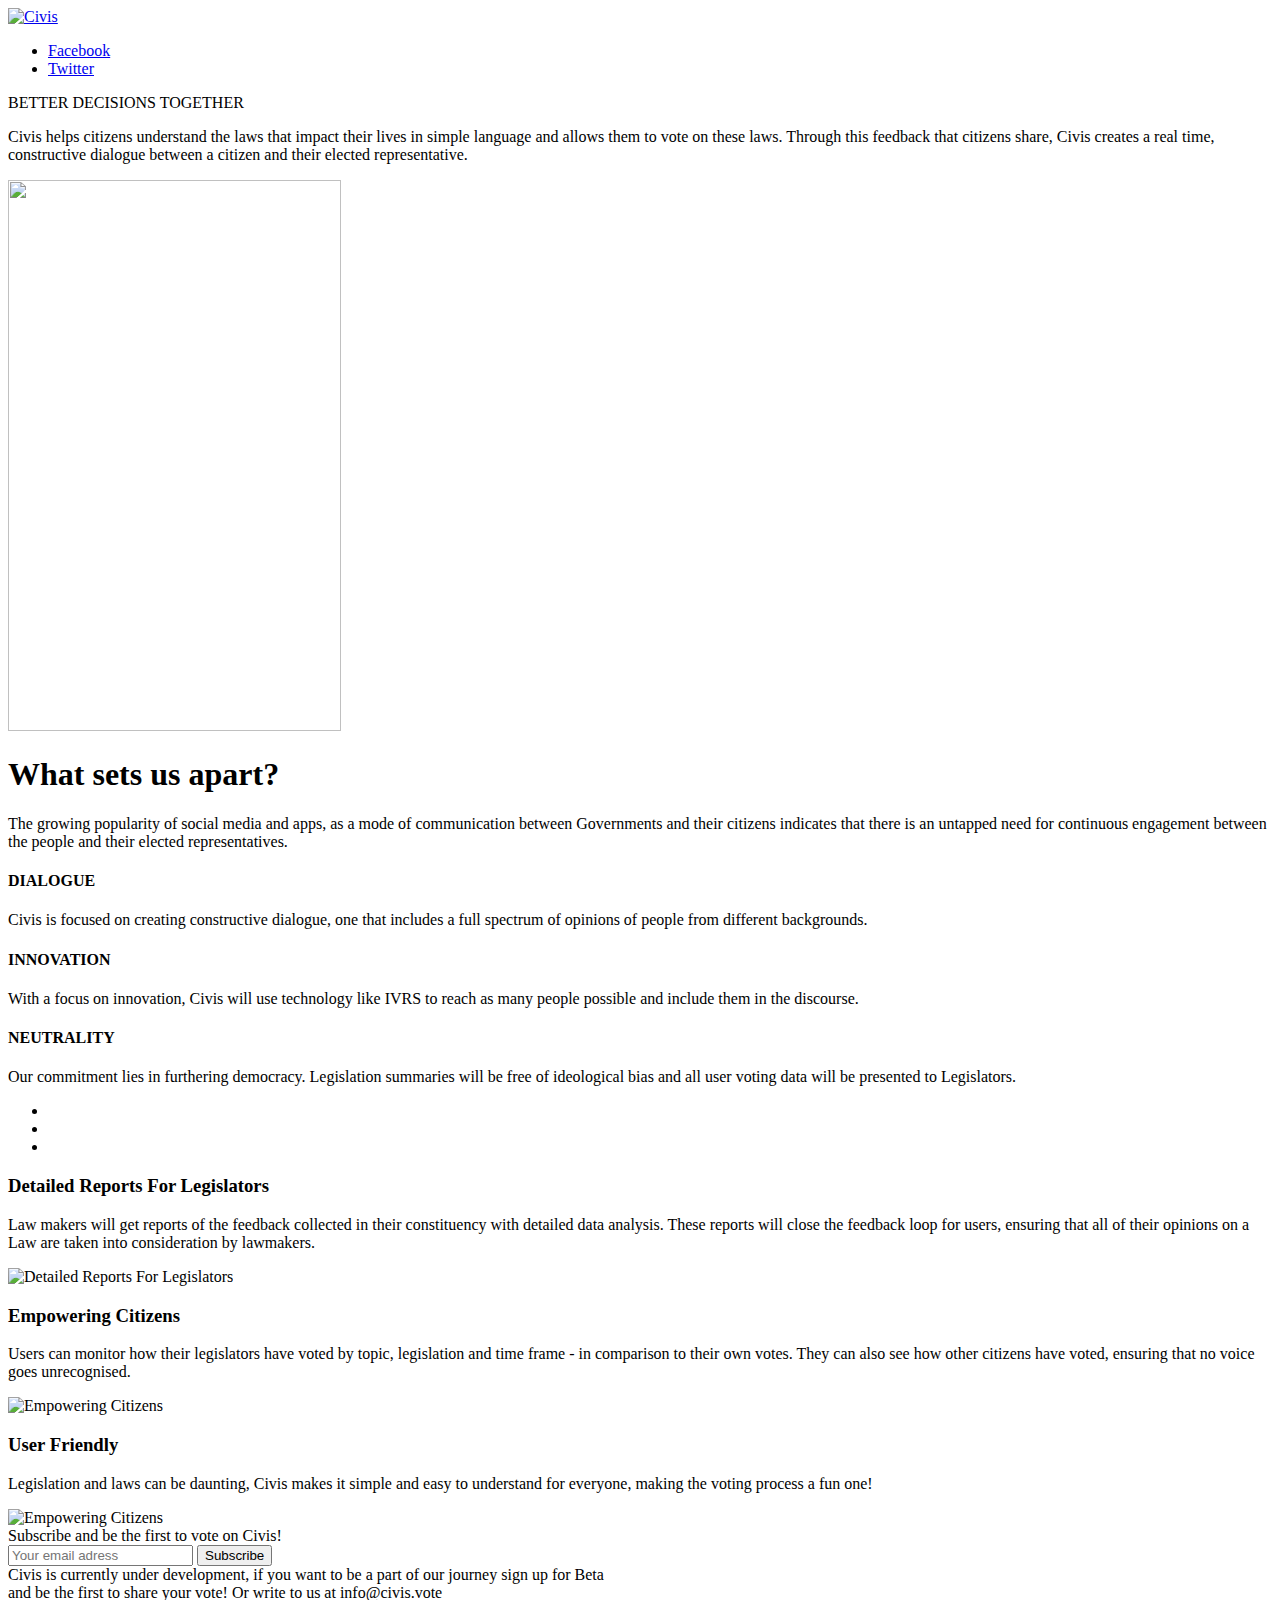
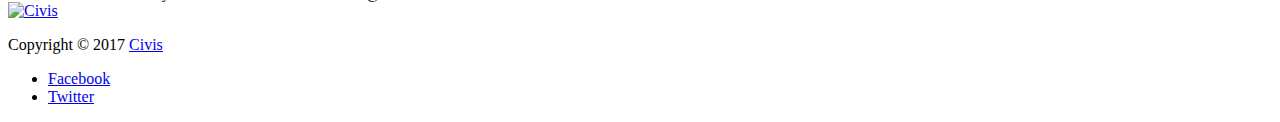
==== index.html @ 86ed38fa "Update index.html" ====
<!DOCTYPE HTML>
<html>
<head>
    <meta charset="utf-8">
    <meta name="viewport" content="width=device-width, initial-scale=1">
    <meta name="description" content="">
	<meta name="google-site-verification" content="chDgS-X-WVa-ZtixmRaUp1cE6qqLd5XBAw6Li3QqX2E" />
	<meta name="google-site-verification" content="eruILdauIBqArJfN9y2ay7Apqf8Yb0pgQo76jq3D-NA" />
	<!-- Global site tag (gtag.js) - Google Analytics -->
<script async src="https://www.googletagmanager.com/gtag/js?id=UA-114435812-1"></script>
<script>
  window.dataLayer = window.dataLayer || [];
  function gtag(){dataLayer.push(arguments);}
  gtag('js', new Date());

  gtag('config', 'UA-114435812-1');
</script>
    <title>Civis.Vote</title>
    <link rel="shortcut icon" href="favicon.ico">
    <link rel="stylesheet" href="style.css">
    <!--[if lt IE 9]><script src="js/html5.js"></script><![endif]-->
</head>
<body class="no-js">
    <section class="main">
        <header>
            <div class="wrap">
                <div class="logo">
                    <a href="/">
                        <img src="upload/logo.png" width="262" height="52" alt="Civis">
                    </a>
                </div><!-- logo -->
                <div class="social">
                    <ul class="clearfix">
                        <li><a class="social-facebook" href="https://www.facebook.com/Civis.Vote/" title="facebook">Facebook</a></li>
                        <li><a class="social-twitter" href="https://twitter.com/Civis_Vote" title="twitter">Twitter</a></li>                        
                    </ul>
                </div><!--social -->
            </div><!-- wrap -->
        </header>
        <section class="promo">
            <div class="wrap">
                <div class="promo-text">
                    <div class="promo-title">BETTER DECISIONS TOGETHER</div>
                    <p>Civis helps citizens understand the laws that impact their lives in simple language and allows them to vote on these laws. Through this feedback that citizens share, Civis creates a real time, constructive dialogue between a citizen and their elected representative.</p>
                 </div><!-- promo-text -->
                <img src="upload/promo.png" width="333" height="551" alt="">
            </div><!-- wrap -->
        </section><!-- promo -->
        <section class="simple">
            <div class="wrap">
                <h1>What sets us apart?</h1>
                <p>The growing popularity of social media and apps, as a mode of communication between Governments and their citizens
indicates that there is an untapped need for continuous engagement between the people and their elected representatives.</p>
            </div><!-- wrap -->
        </section><!-- simple -->
        <section class="features">
            <div class="wrap">
                <div class="features-columns clearfix">
                    <div class="feature">
                        <div class="ico-help"></div>
                        <h4>DIALOGUE</h4>
                        <p>Civis is focused on creating constructive dialogue, one that includes a full spectrum of opinions of people from different backgrounds.</p>
                    </div><!-- feature -->
                    <div class="feature">
                        <div class="ico-like"></div>
                        <h4>INNOVATION</h4>
                        <p>With a focus on innovation, Civis will use technology like IVRS to reach as many people possible and include them in the discourse.</p>
                    </div><!-- feature -->
                    <div class="feature">
                        <div class="ico-present"></div>
                        <h4>NEUTRALITY</h4>
                        <p>Our commitment lies in furthering democracy. Legislation summaries will be free of ideological bias and all user voting data will be presented to Legislators.</p>
                    </div><!-- feature -->
                </div><!-- features-columns -->
            </div><!-- wrap -->
        </section><!-- features -->
        <section class="tabsblock">
            <div class="wrap">
                <div class="tab">
                    <ul class="tabs clearfix">
                        <li class="active"></li>
                        <li></li>
                        <li></li>
                    </ul><!-- tabs -->
                    <div class="box visible">
                        <div class="box-text">
                            <h3>Detailed Reports For Legislators</h3>
                            <p>Law makers will get reports of the feedback collected in their constituency with detailed data analysis. These reports will close the feedback loop for users, ensuring that all of their opinions on a Law are taken into consideration by lawmakers.</p>
                        </div>
                        <img src="upload/tabs1.png" width="437" height="459" alt="Detailed Reports For Legislators">
                    </div><!-- box -->
                    <div class="box">
                        <div class="box-text">
                            <h3>Empowering Citizens</h3>
                            <p>Users can monitor how their legislators have voted by topic, legislation and time frame - in comparison to their own votes. They can also see how other citizens have voted, ensuring that no voice goes unrecognised.</p>
                        </div>
                        <img src="upload/tabs2.png" width="437" height="459" alt="Empowering Citizens">
                    </div><!-- box -->
					<div class="box">
                        <div class="box-text">
                            <h3>User Friendly</h3>
                            <p>Legislation and laws can be daunting, Civis makes it simple and easy to understand for everyone, making the voting process a fun one!</p>
                        </div>
                        <img src="upload/tabs3.png" width="437" height="459" alt="Empowering Citizens">
                    </div><!-- box -->
                </div><!-- tab --> 
            </div><!-- wrap -->
        </section><!--  -->
        <section class="subscribe">
            <div class="wrap">
                <div class="subscribe-title">Subscribe and be the first to vote on Civis!</div>
                <div class="subscribe-form clearfix">
                    <form>
                        <input type="email" placeholder="Your email adress" class="subscribe-email">
                        <input type="button" value="Subscribe" class="subscribe-button">
                    </form>
                </div><!-- subscribe-form -->
                <div class="subscribe-note">Civis is currently under development, if you want to be a part of our journey sign up for Beta<br>and be the first to share your vote! Or write to us at info@civis.vote</div>
            </div><!-- wrap -->
        </section><!-- subscribe -->
        <footer>
            <div class="wrap">
                <div class="logo">
                    <a href="#">
                        <img src="upload/logo-min.png" width="64" height="52" alt="Civis">
                    </a>
                </div><!-- logo -->
                <div class="copy">
                    <p>Copyright &copy; 2017 <a href="#">Сivis</a></p>
                </div><!-- copy -->
                <div class="social">
                    <ul class="clearfix">
                        <li><a class="social-facebook" href="https://www.facebook.com/Civis.Vote/" title="facebook">Facebook</a></li>
                        <li><a class="social-twitter" href="https://twitter.com/Civis_Vote" title="twitter">Twitter</a></li>
                    </ul>
                </div><!--social -->
            </div><!-- wrap -->
        </footer>
    </section><!-- main -->
    <script src="js/jquery.js"></script>
    <script src="js/library.js"></script>
    <script src="js/script.js"></script>
    <script src="js/retina.js"></script>
</body>
</html>
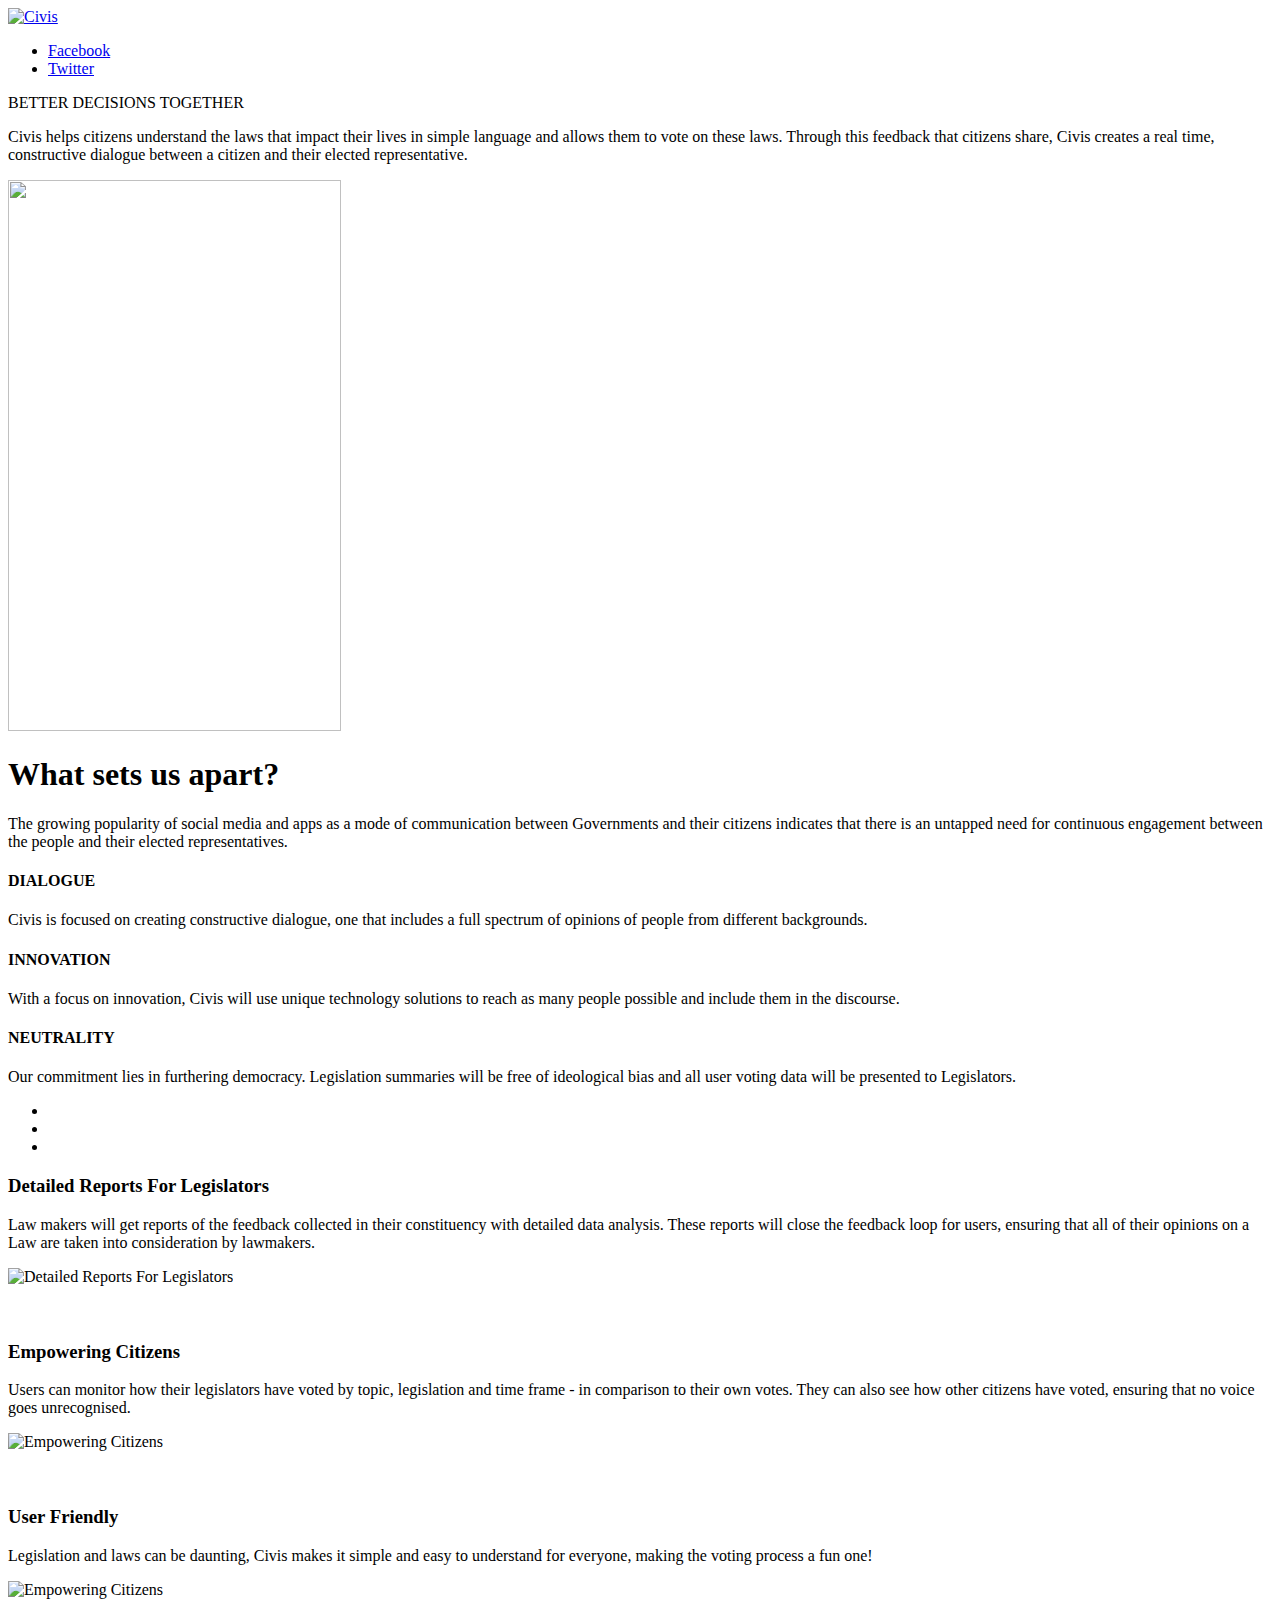
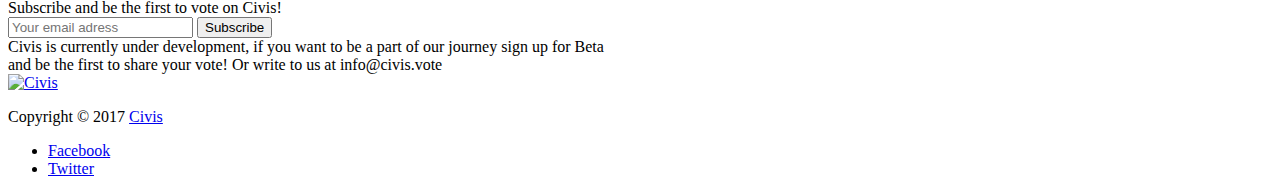
==== commit a4428efd: "Update index.html" ====
--- a/index.html
+++ b/index.html
@@ -4,7 +4,6 @@
     <meta charset="utf-8">
     <meta name="viewport" content="width=device-width, initial-scale=1">
     <meta name="description" content="">
-	<meta name="google-site-verification" content="chDgS-X-WVa-ZtixmRaUp1cE6qqLd5XBAw6Li3QqX2E" />
 	<meta name="google-site-verification" content="eruILdauIBqArJfN9y2ay7Apqf8Yb0pgQo76jq3D-NA" />
 	<!-- Global site tag (gtag.js) - Google Analytics -->
 <script async src="https://www.googletagmanager.com/gtag/js?id=UA-114435812-1"></script>
@@ -49,7 +48,7 @@
         <section class="simple">
             <div class="wrap">
                 <h1>What sets us apart?</h1>
-                <p>The growing popularity of social media and apps, as a mode of communication between Governments and their citizens
+                <p>The growing popularity of social media and apps as a mode of communication between Governments and their citizens
 indicates that there is an untapped need for continuous engagement between the people and their elected representatives.</p>
             </div><!-- wrap -->
         </section><!-- simple -->
@@ -64,7 +63,7 @@
                     <div class="feature">
                         <div class="ico-like"></div>
                         <h4>INNOVATION</h4>
-                        <p>With a focus on innovation, Civis will use technology like IVRS to reach as many people possible and include them in the discourse.</p>
+                        <p>With a focus on innovation, Civis will use unique technology solutions to reach as many people possible and include them in the discourse.</p>
                     </div><!-- feature -->
                     <div class="feature">
                         <div class="ico-present"></div>
@@ -88,15 +87,19 @@
                             <p>Law makers will get reports of the feedback collected in their constituency with detailed data analysis. These reports will close the feedback loop for users, ensuring that all of their opinions on a Law are taken into consideration by lawmakers.</p>
                         </div>
                         <img src="upload/tabs1.png" width="437" height="459" alt="Detailed Reports For Legislators">
-                    </div><!-- box -->
+                    <li class="active"></li>
+                        <li></li>
+		</div><!-- box -->
                     <div class="box">
                         <div class="box-text">
                             <h3>Empowering Citizens</h3>
                             <p>Users can monitor how their legislators have voted by topic, legislation and time frame - in comparison to their own votes. They can also see how other citizens have voted, ensuring that no voice goes unrecognised.</p>
                         </div>
                         <img src="upload/tabs2.png" width="437" height="459" alt="Empowering Citizens">
+		<li class="active"></li>
+                <li></li>
                     </div><!-- box -->
-					<div class="box">
+			<div class="box">
                         <div class="box-text">
                             <h3>User Friendly</h3>
                             <p>Legislation and laws can be daunting, Civis makes it simple and easy to understand for everyone, making the voting process a fun one!</p>
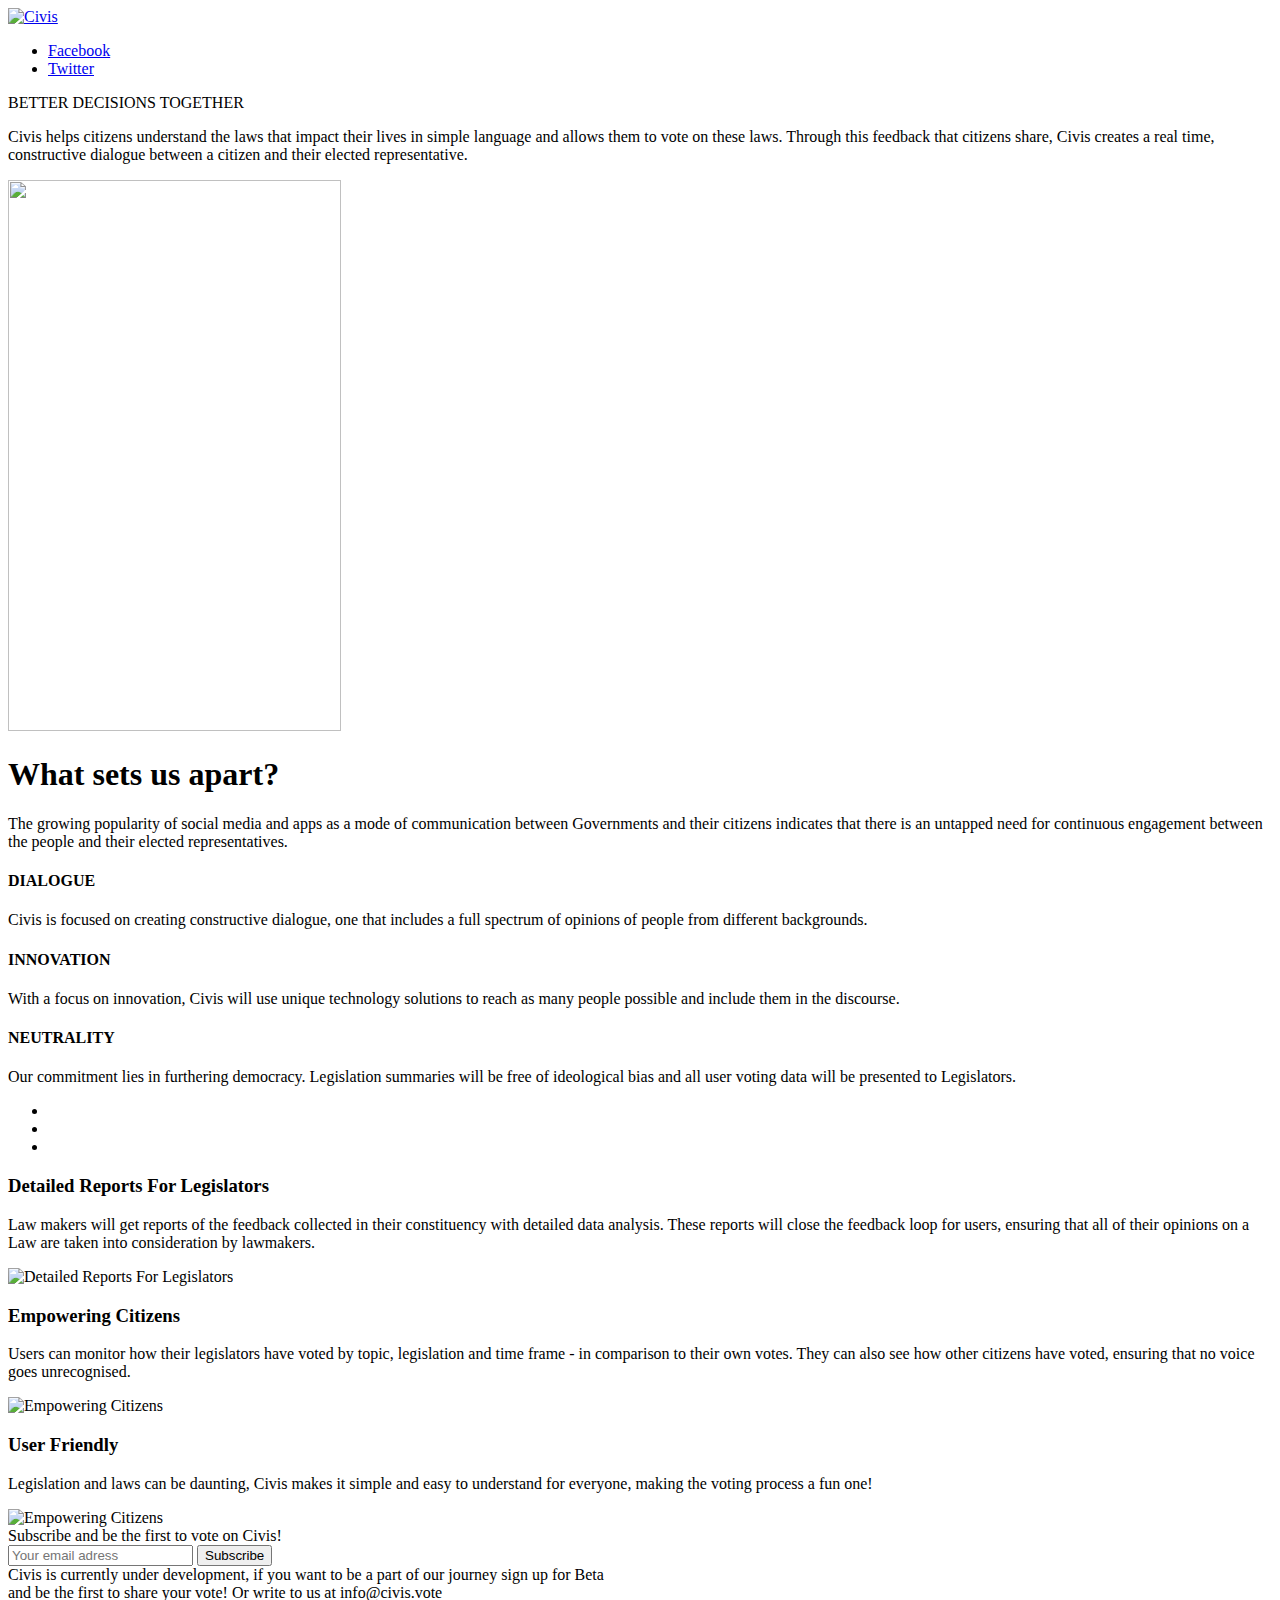
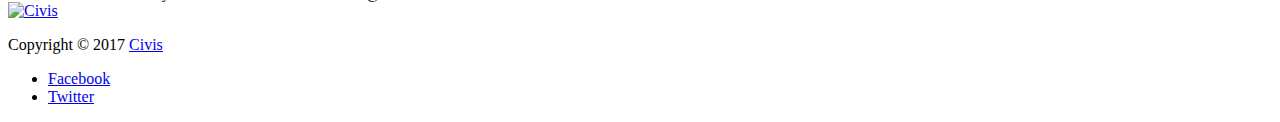
==== commit 485a274d: "Update index.html" ====
--- a/index.html
+++ b/index.html
@@ -87,19 +87,15 @@
                             <p>Law makers will get reports of the feedback collected in their constituency with detailed data analysis. These reports will close the feedback loop for users, ensuring that all of their opinions on a Law are taken into consideration by lawmakers.</p>
                         </div>
                         <img src="upload/tabs1.png" width="437" height="459" alt="Detailed Reports For Legislators">
-                    <li class="active"></li>
-                        <li></li>
-		</div><!-- box -->
-                    <div class="box">
+               </div><!-- box -->
+                    <div class="box visible">
                         <div class="box-text">
                             <h3>Empowering Citizens</h3>
                             <p>Users can monitor how their legislators have voted by topic, legislation and time frame - in comparison to their own votes. They can also see how other citizens have voted, ensuring that no voice goes unrecognised.</p>
                         </div>
                         <img src="upload/tabs2.png" width="437" height="459" alt="Empowering Citizens">
-		<li class="active"></li>
-                <li></li>
-                    </div><!-- box -->
-			<div class="box">
+		</div><!-- box -->
+			<div class="box visible">
                         <div class="box-text">
                             <h3>User Friendly</h3>
                             <p>Legislation and laws can be daunting, Civis makes it simple and easy to understand for everyone, making the voting process a fun one!</p>
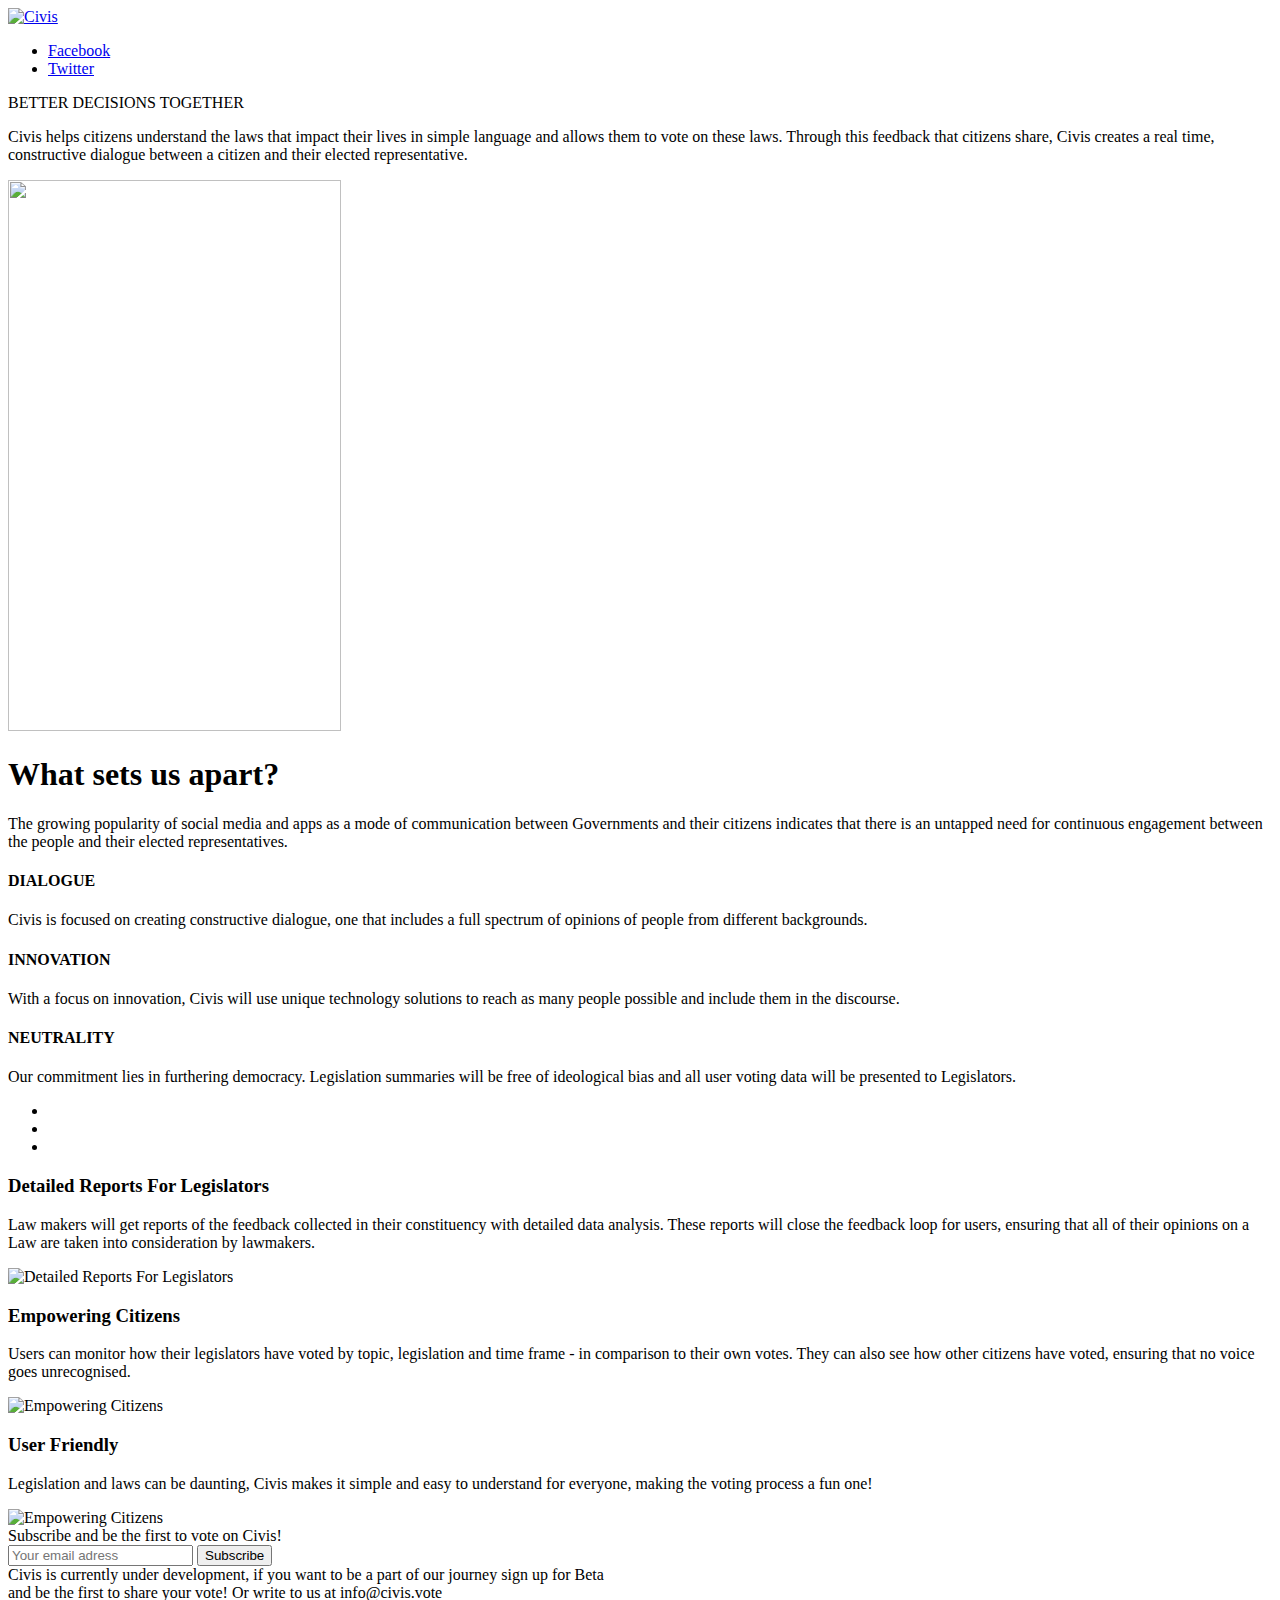
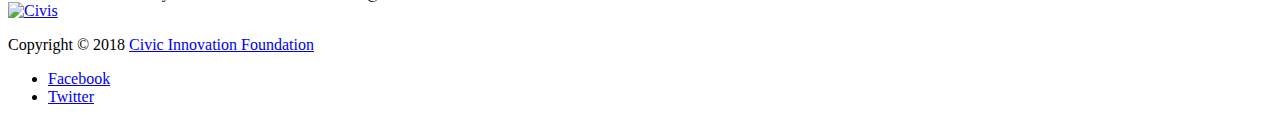
==== commit 0740d98c: "Update index.html" ====
--- a/index.html
+++ b/index.html
@@ -88,14 +88,14 @@
                         </div>
                         <img src="upload/tabs1.png" width="437" height="459" alt="Detailed Reports For Legislators">
                </div><!-- box -->
-                    <div class="box visible">
+                    <div class="box">
                         <div class="box-text">
                             <h3>Empowering Citizens</h3>
                             <p>Users can monitor how their legislators have voted by topic, legislation and time frame - in comparison to their own votes. They can also see how other citizens have voted, ensuring that no voice goes unrecognised.</p>
                         </div>
                         <img src="upload/tabs2.png" width="437" height="459" alt="Empowering Citizens">
 		</div><!-- box -->
-			<div class="box visible">
+			<div class="box">
                         <div class="box-text">
                             <h3>User Friendly</h3>
                             <p>Legislation and laws can be daunting, Civis makes it simple and easy to understand for everyone, making the voting process a fun one!</p>
@@ -125,7 +125,7 @@
                     </a>
                 </div><!-- logo -->
                 <div class="copy">
-                    <p>Copyright &copy; 2017 <a href="#">Сivis</a></p>
+                    <p>Copyright &copy; 2018 <a href="#">Сivic Innovation Foundation</a></p>
                 </div><!-- copy -->
                 <div class="social">
                     <ul class="clearfix">
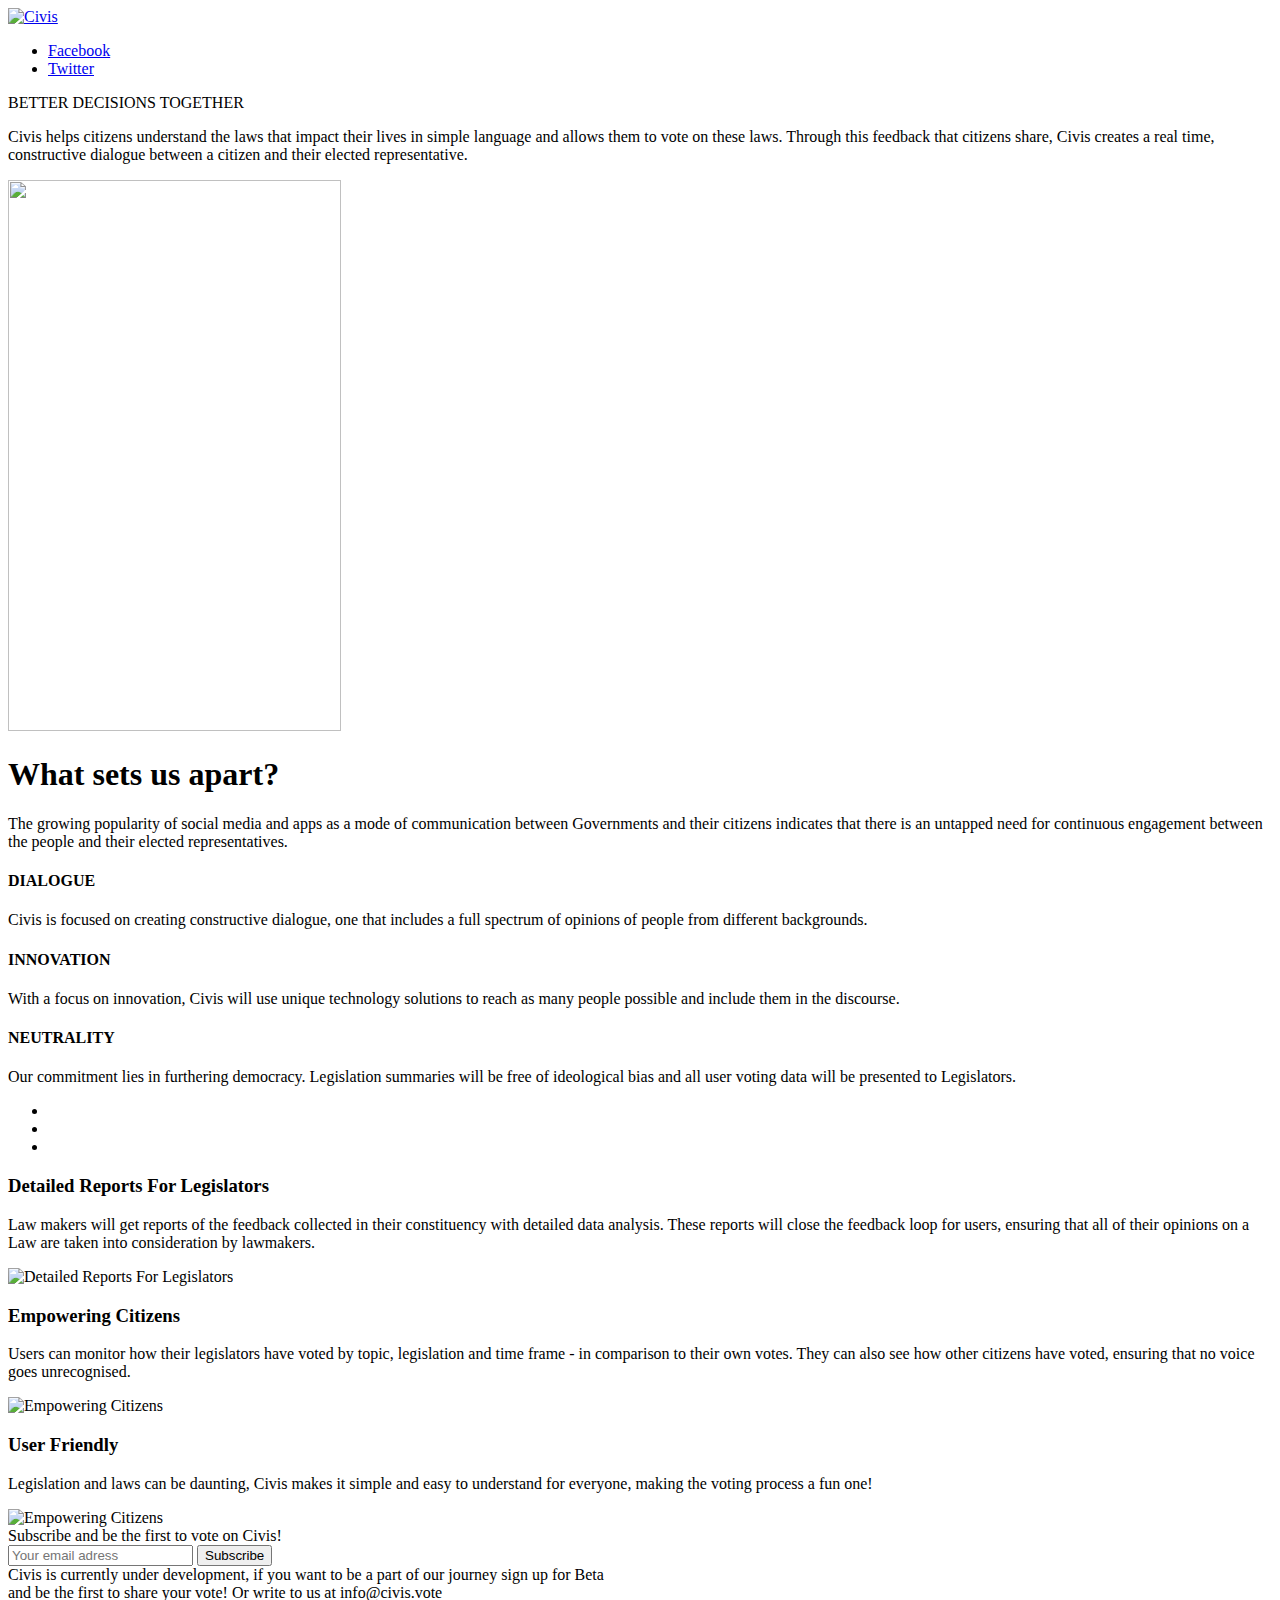
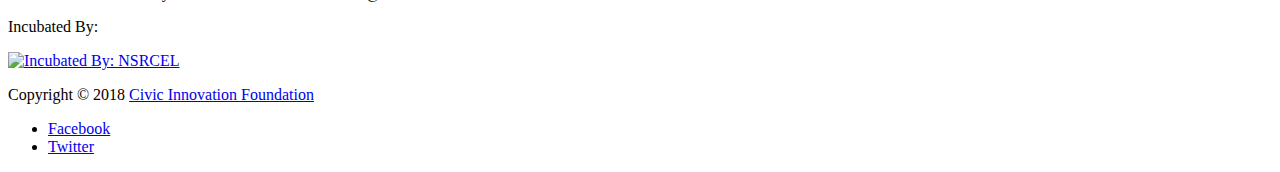
==== commit ae18567d: "Update index.html" ====
--- a/index.html
+++ b/index.html
@@ -1,78 +1,104 @@
 <!DOCTYPE HTML>
 <html>
+
 <head>
     <meta charset="utf-8">
     <meta name="viewport" content="width=device-width, initial-scale=1">
     <meta name="description" content="">
-	<meta name="google-site-verification" content="eruILdauIBqArJfN9y2ay7Apqf8Yb0pgQo76jq3D-NA" />
-	<!-- Global site tag (gtag.js) - Google Analytics -->
-<script async src="https://www.googletagmanager.com/gtag/js?id=UA-114435812-1"></script>
-<script>
-  window.dataLayer = window.dataLayer || [];
-  function gtag(){dataLayer.push(arguments);}
-  gtag('js', new Date());
-
-  gtag('config', 'UA-114435812-1');
-</script>
+    <meta name="google-site-verification" content="eruILdauIBqArJfN9y2ay7Apqf8Yb0pgQo76jq3D-NA" />
+    <!-- Global site tag (gtag.js) - Google Analytics -->
+    <script async src="https://www.googletagmanager.com/gtag/js?id=UA-114435812-1"></script>
+    <script>
+        window.dataLayer = window.dataLayer || [];
+        function gtag() { dataLayer.push(arguments); }
+        gtag('js', new Date());
+
+        gtag('config', 'UA-114435812-1');
+    </script>
     <title>Civis.Vote</title>
     <link rel="shortcut icon" href="favicon.ico">
     <link rel="stylesheet" href="style.css">
     <!--[if lt IE 9]><script src="js/html5.js"></script><![endif]-->
 </head>
+
 <body class="no-js">
     <section class="main">
         <header>
             <div class="wrap">
                 <div class="logo">
                     <a href="/">
-                        <img src="upload/logo.png" width="262" height="52" alt="Civis">
+                        <img src="upload/logo.png" width="117" height="26" alt="Civis">
                     </a>
-                </div><!-- logo -->
+                </div>
+                <!-- logo -->
                 <div class="social">
                     <ul class="clearfix">
-                        <li><a class="social-facebook" href="https://www.facebook.com/Civis.Vote/" title="facebook">Facebook</a></li>
-                        <li><a class="social-twitter" href="https://twitter.com/Civis_Vote" title="twitter">Twitter</a></li>                        
+                        <li>
+                            <a class="social-facebook" href="https://www.facebook.com/Civis.Vote/" title="facebook">Facebook</a>
+                        </li>
+                        <li>
+                            <a class="social-twitter" href="https://twitter.com/Civis_Vote" title="twitter">Twitter</a>
+                        </li>
                     </ul>
-                </div><!--social -->
-            </div><!-- wrap -->
+                </div>
+                <!--social -->
+            </div>
+            <!-- wrap -->
         </header>
-        <section class="promo">
+          <section class="promo">
             <div class="wrap">
                 <div class="promo-text">
                     <div class="promo-title">BETTER DECISIONS TOGETHER</div>
-                    <p>Civis helps citizens understand the laws that impact their lives in simple language and allows them to vote on these laws. Through this feedback that citizens share, Civis creates a real time, constructive dialogue between a citizen and their elected representative.</p>
-                 </div><!-- promo-text -->
+                    <p>Civis helps citizens understand the laws that impact their lives in simple language and allows them to
+                        vote on these laws. Through this feedback that citizens share, Civis creates a real time, constructive
+                        dialogue between a citizen and their elected representative.</p>
+                </div>
+                <!-- promo-text -->
                 <img src="upload/promo.png" width="333" height="551" alt="">
-            </div><!-- wrap -->
-        </section><!-- promo -->
+            </div>
+            <!-- wrap -->
+        </section>
+        <!-- promo -->
         <section class="simple">
             <div class="wrap">
                 <h1>What sets us apart?</h1>
-                <p>The growing popularity of social media and apps as a mode of communication between Governments and their citizens
-indicates that there is an untapped need for continuous engagement between the people and their elected representatives.</p>
-            </div><!-- wrap -->
-        </section><!-- simple -->
+                <p>The growing popularity of social media and apps as a mode of communication between Governments and their
+                    citizens indicates that there is an untapped need for continuous engagement between the people and their
+                    elected representatives.</p>
+            </div>
+            <!-- wrap -->
+        </section>
+        <!-- simple -->
         <section class="features">
             <div class="wrap">
                 <div class="features-columns clearfix">
                     <div class="feature">
                         <div class="ico-help"></div>
                         <h4>DIALOGUE</h4>
-                        <p>Civis is focused on creating constructive dialogue, one that includes a full spectrum of opinions of people from different backgrounds.</p>
-                    </div><!-- feature -->
+                        <p>Civis is focused on creating constructive dialogue, one that includes a full spectrum of opinions
+                            of people from different backgrounds.</p>
+                    </div>
+                    <!-- feature -->
                     <div class="feature">
                         <div class="ico-like"></div>
                         <h4>INNOVATION</h4>
-                        <p>With a focus on innovation, Civis will use unique technology solutions to reach as many people possible and include them in the discourse.</p>
-                    </div><!-- feature -->
+                        <p>With a focus on innovation, Civis will use unique technology solutions to reach as many people possible
+                            and include them in the discourse.</p>
+                    </div>
+                    <!-- feature -->
                     <div class="feature">
                         <div class="ico-present"></div>
                         <h4>NEUTRALITY</h4>
-                        <p>Our commitment lies in furthering democracy. Legislation summaries will be free of ideological bias and all user voting data will be presented to Legislators.</p>
-                    </div><!-- feature -->
-                </div><!-- features-columns -->
-            </div><!-- wrap -->
-        </section><!-- features -->
+                        <p>Our commitment lies in furthering democracy. Legislation summaries will be free of ideological bias
+                            and all user voting data will be presented to Legislators.</p>
+                    </div>
+                    <!-- feature -->
+                </div>
+                <!-- features-columns -->
+            </div>
+            <!-- wrap -->
+        </section>
+        <!-- features -->
         <section class="tabsblock">
             <div class="wrap">
                 <div class="tab">
@@ -80,31 +106,43 @@
                         <li class="active"></li>
                         <li></li>
                         <li></li>
-                    </ul><!-- tabs -->
+                    </ul>
+                    <!-- tabs -->
                     <div class="box visible">
                         <div class="box-text">
                             <h3>Detailed Reports For Legislators</h3>
-                            <p>Law makers will get reports of the feedback collected in their constituency with detailed data analysis. These reports will close the feedback loop for users, ensuring that all of their opinions on a Law are taken into consideration by lawmakers.</p>
+                            <p>Law makers will get reports of the feedback collected in their constituency with detailed data
+                                analysis. These reports will close the feedback loop for users, ensuring that all of their
+                                opinions on a Law are taken into consideration by lawmakers.</p>
                         </div>
                         <img src="upload/tabs1.png" width="437" height="459" alt="Detailed Reports For Legislators">
-               </div><!-- box -->
+                    </div>
+                    <!-- box -->
                     <div class="box">
                         <div class="box-text">
                             <h3>Empowering Citizens</h3>
-                            <p>Users can monitor how their legislators have voted by topic, legislation and time frame - in comparison to their own votes. They can also see how other citizens have voted, ensuring that no voice goes unrecognised.</p>
+                            <p>Users can monitor how their legislators have voted by topic, legislation and time frame - in
+                                comparison to their own votes. They can also see how other citizens have voted, ensuring
+                                that no voice goes unrecognised.</p>
                         </div>
                         <img src="upload/tabs2.png" width="437" height="459" alt="Empowering Citizens">
-		</div><!-- box -->
-			<div class="box">
+                    </div>
+                    <!-- box -->
+                    <div class="box">
                         <div class="box-text">
                             <h3>User Friendly</h3>
-                            <p>Legislation and laws can be daunting, Civis makes it simple and easy to understand for everyone, making the voting process a fun one!</p>
+                            <p>Legislation and laws can be daunting, Civis makes it simple and easy to understand for everyone,
+                                making the voting process a fun one!</p>
                         </div>
                         <img src="upload/tabs3.png" width="437" height="459" alt="Empowering Citizens">
-                    </div><!-- box -->
-                </div><!-- tab --> 
-            </div><!-- wrap -->
-        </section><!--  -->
+                    </div>
+                    <!-- box -->
+                </div>
+                <!-- tab -->
+            </div>
+            <!-- wrap -->
+        </section>
+        <!--  -->
         <section class="subscribe">
             <div class="wrap">
                 <div class="subscribe-title">Subscribe and be the first to vote on Civis!</div>
@@ -113,32 +151,52 @@
                         <input type="email" placeholder="Your email adress" class="subscribe-email">
                         <input type="button" value="Subscribe" class="subscribe-button">
                     </form>
-                </div><!-- subscribe-form -->
-                <div class="subscribe-note">Civis is currently under development, if you want to be a part of our journey sign up for Beta<br>and be the first to share your vote! Or write to us at info@civis.vote</div>
-            </div><!-- wrap -->
-        </section><!-- subscribe -->
+                </div>
+                <!-- subscribe-form -->
+                <div class="subscribe-note">Civis is currently under development, if you want to be a part of our journey sign up for Beta
+                    <br>and be the first to share your vote! Or write to us at info@civis.vote</div>
+            </div>
+            <!-- wrap -->
+        </section>
+        <!-- subscribe -->
         <footer>
             <div class="wrap">
+                <div class="copy">
+                    <p>Incubated By:
+                    </p>
+                </div>
                 <div class="logo">
                     <a href="#">
-                        <img src="upload/logo-min.png" width="64" height="52" alt="Civis">
+                        <img src="upload/nsrcel-logo-1.png" width="117" height="26" alt="Incubated By: NSRCEL">
                     </a>
-                </div><!-- logo -->
+                </div>
+                <!-- logo -->
                 <div class="copy">
-                    <p>Copyright &copy; 2018 <a href="#">Сivic Innovation Foundation</a></p>
-                </div><!-- copy -->
+                    <p>Copyright &copy; 2018
+                        <a href="#">Сivic Innovation Foundation</a>
+                    </p>
+                </div>
+                <!-- copy -->
                 <div class="social">
                     <ul class="clearfix">
-                        <li><a class="social-facebook" href="https://www.facebook.com/Civis.Vote/" title="facebook">Facebook</a></li>
-                        <li><a class="social-twitter" href="https://twitter.com/Civis_Vote" title="twitter">Twitter</a></li>
+                        <li>
+                            <a class="social-facebook" href="https://www.facebook.com/Civis.Vote/" title="facebook">Facebook</a>
+                        </li>
+                        <li>
+                            <a class="social-twitter" href="https://twitter.com/Civis_Vote" title="twitter">Twitter</a>
+                        </li>
                     </ul>
-                </div><!--social -->
-            </div><!-- wrap -->
+                </div>
+                <!--social -->
+            </div>
+            <!-- wrap -->
         </footer>
-    </section><!-- main -->
+    </section>
+    <!-- main -->
     <script src="js/jquery.js"></script>
     <script src="js/library.js"></script>
     <script src="js/script.js"></script>
     <script src="js/retina.js"></script>
 </body>
+
 </html>
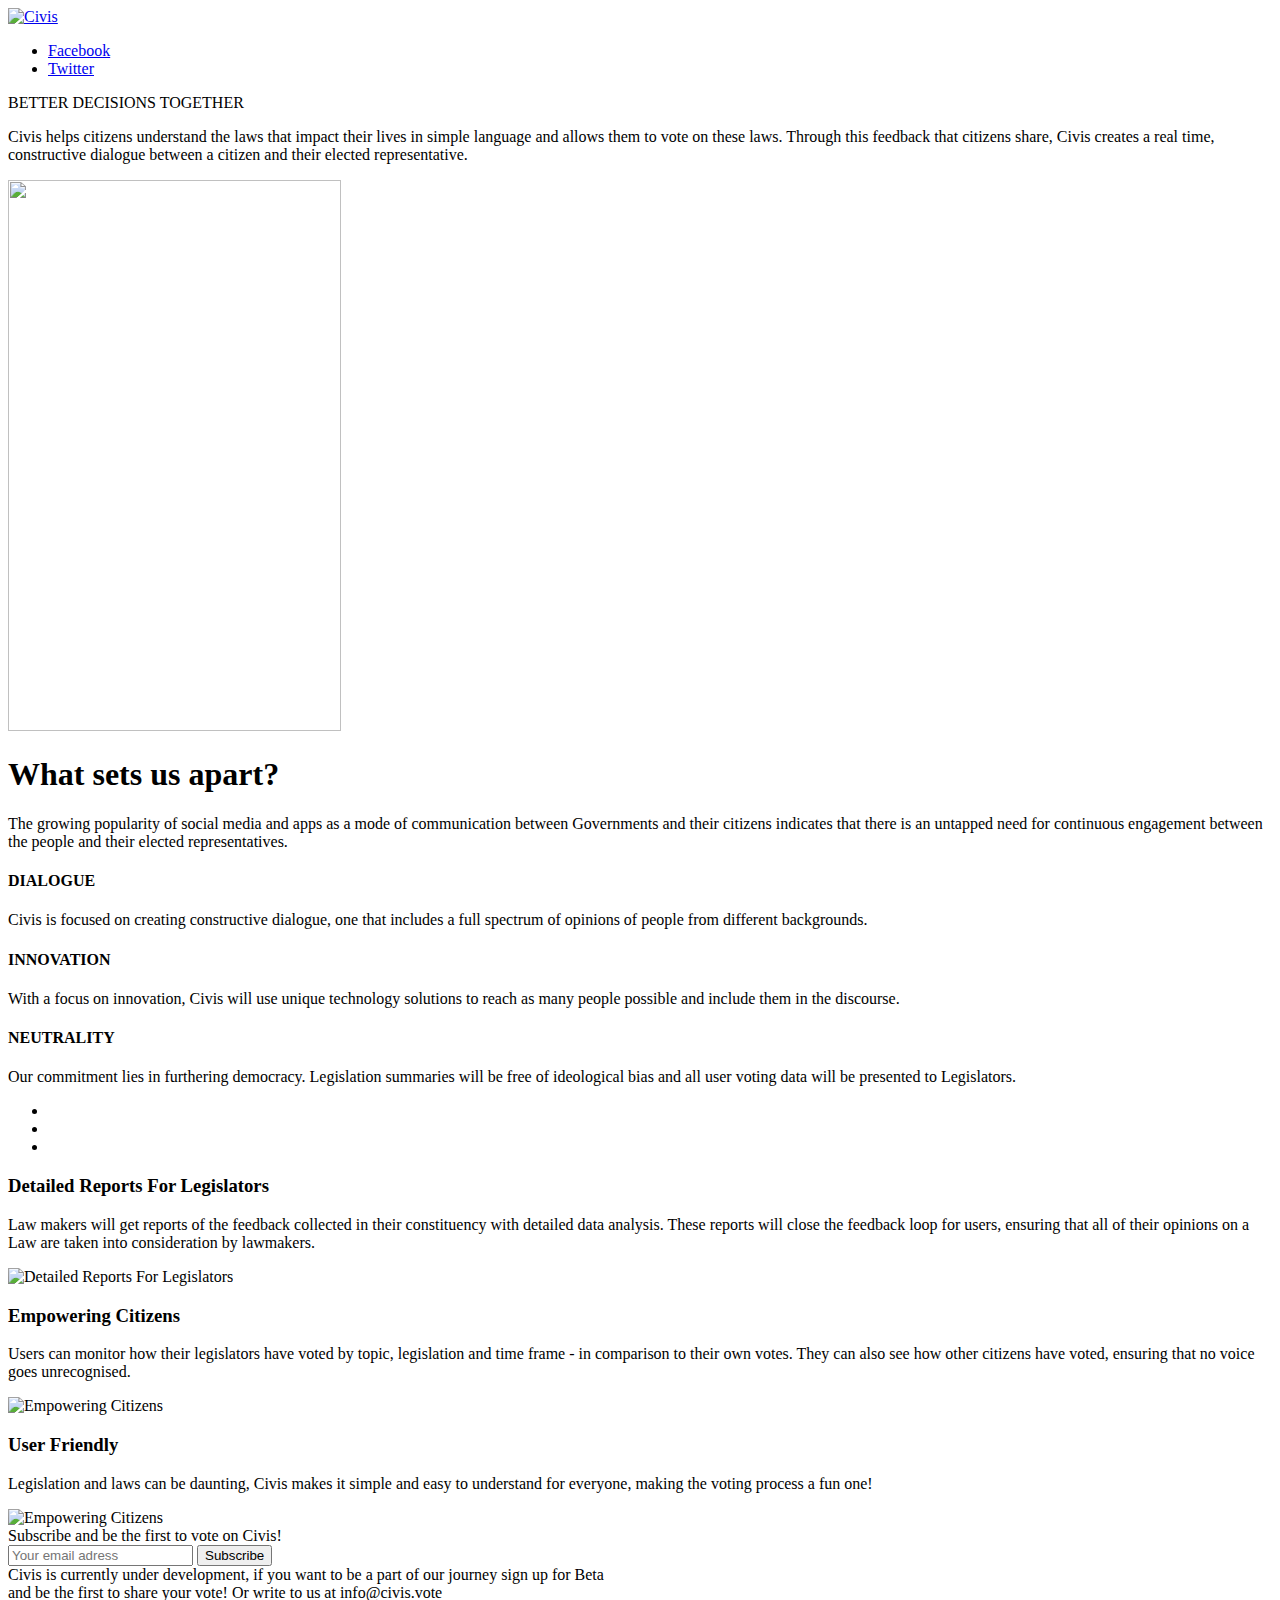
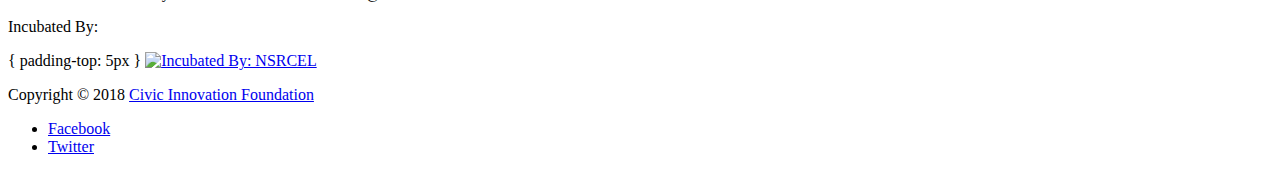
==== commit 777b5b6b: "Update index.html" ====
--- a/index.html
+++ b/index.html
@@ -166,7 +166,10 @@
                     </p>
                 </div>
                 <div class="logo">
-                    <a href="#">
+                    {
+                    padding-top: 5px
+                    }
+                    <a href="http://www.nsrcel.org/">
                         <img src="upload/nsrcel-logo-1.png" width="117" height="26" alt="Incubated By: NSRCEL">
                     </a>
                 </div>
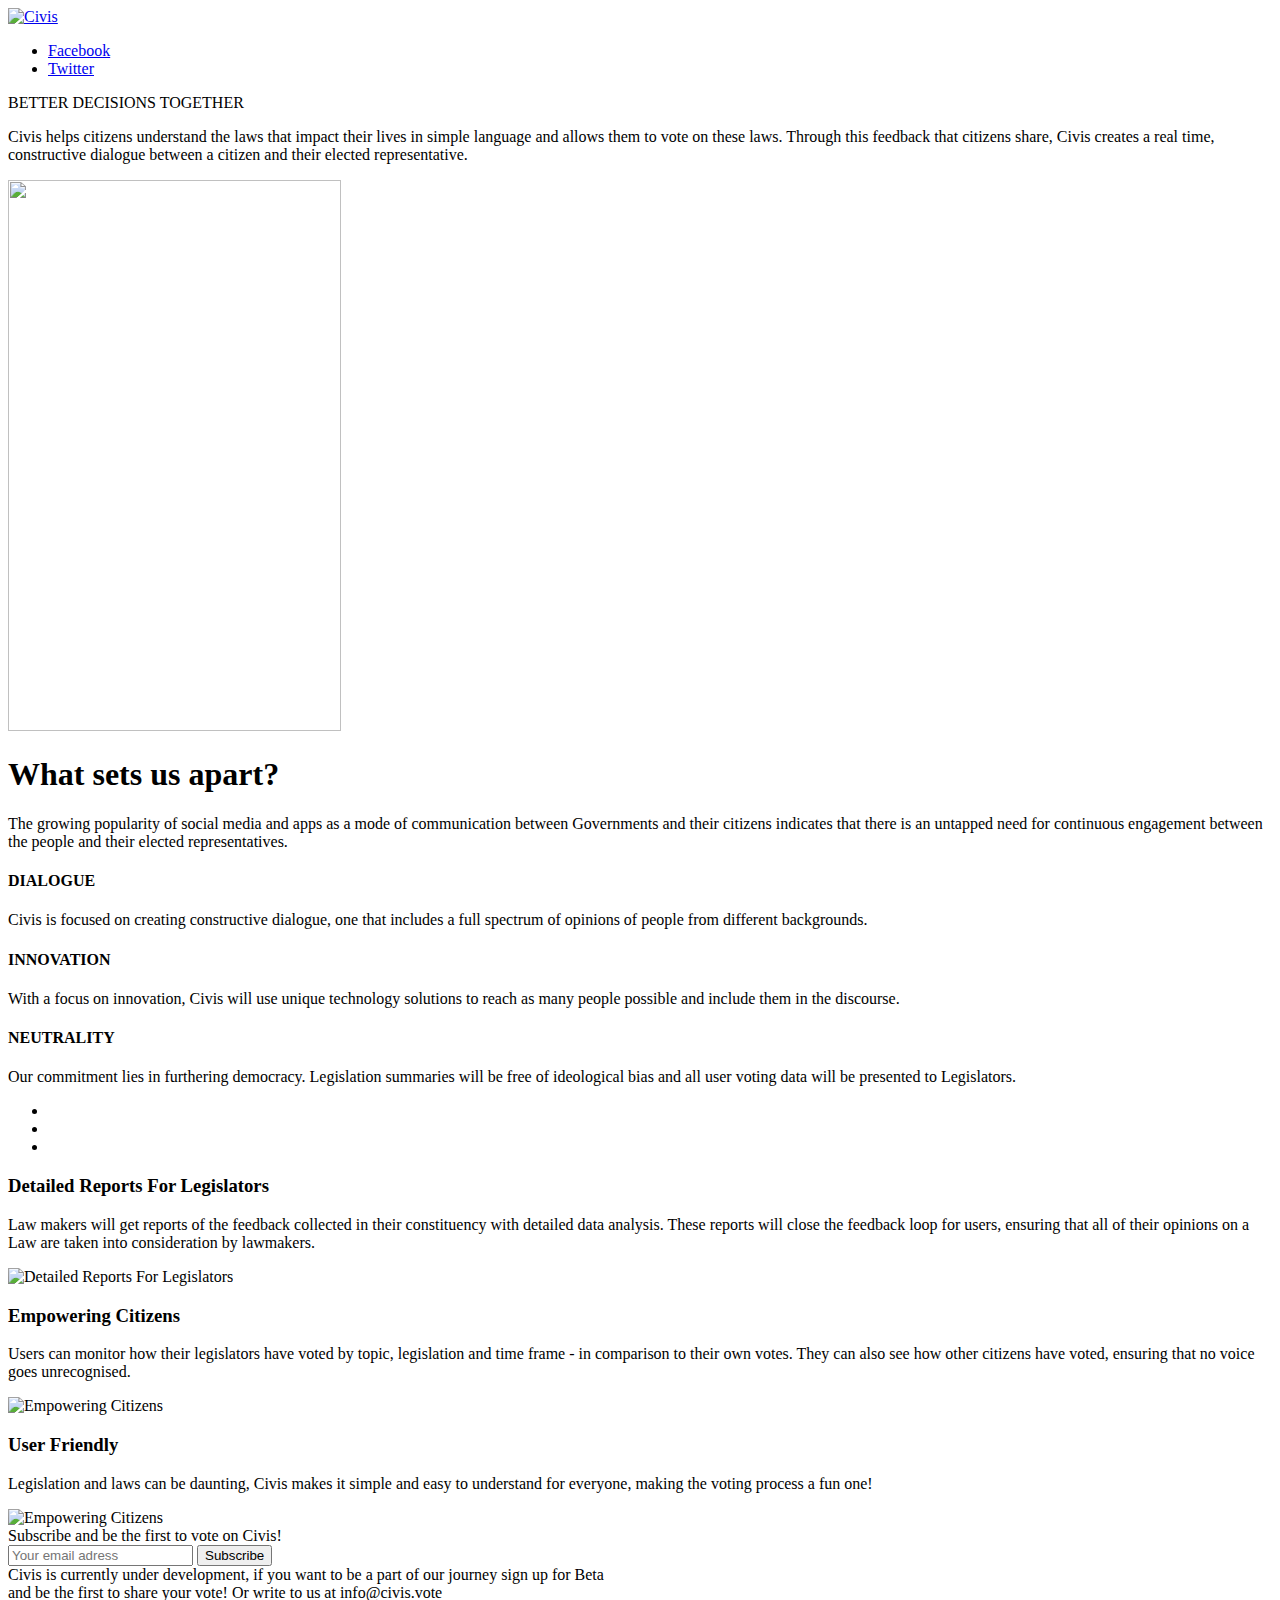
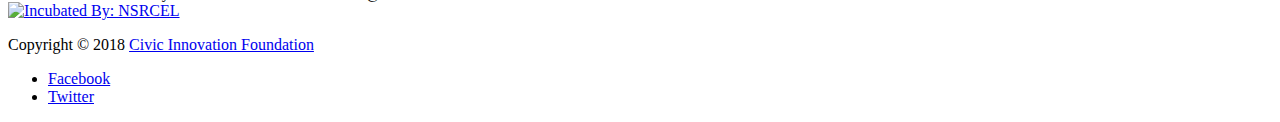
==== commit b5933a26: "Update index.html" ====
--- a/index.html
+++ b/index.html
@@ -161,16 +161,9 @@
         <!-- subscribe -->
         <footer>
             <div class="wrap">
-                <div class="copy">
-                    <p>Incubated By:
-                    </p>
-                </div>
                 <div class="logo">
-                    {
-                    padding-top: 5px
-                    }
                     <a href="http://www.nsrcel.org/">
-                        <img src="upload/nsrcel-logo-1.png" width="117" height="26" alt="Incubated By: NSRCEL">
+                        <img src="upload/nsrcel-logo-1.png" width="200" height="44" alt="Incubated By: NSRCEL" img("upload/nsrcel-logo-1.png").paddingTop="10px">
                     </a>
                 </div>
                 <!-- logo -->
